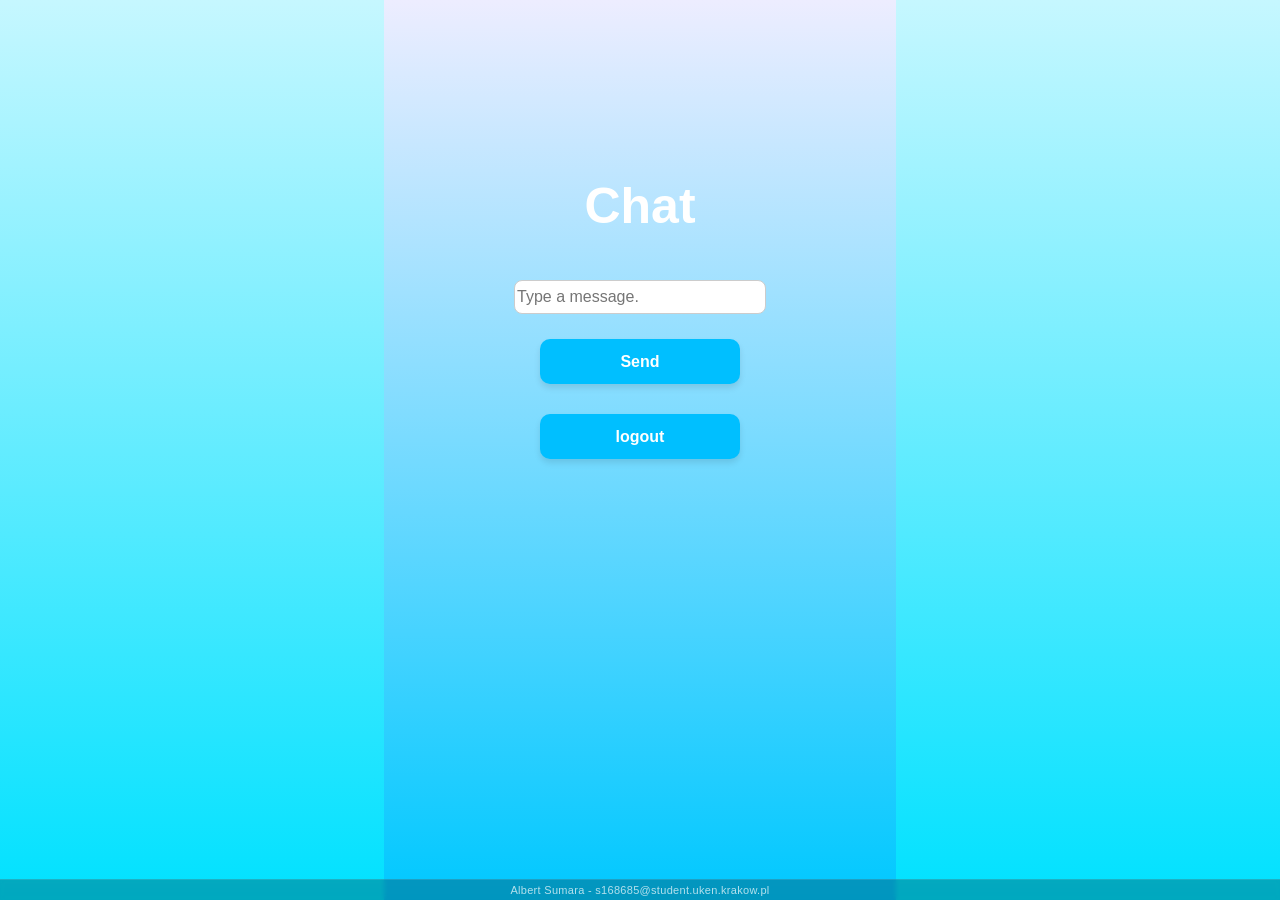
==== src/main/resources/static/chat.html @ 9cbee02e "09.12.2025 13:30" ====
<!DOCTYPE html>
<html lang="en">
<head>
    <meta charset="UTF-8">
    <title>ChatApp - Start</title>
    <link rel="stylesheet" href="css/style.css?v=2">
</head>
<body>
<div>
    <h2 class = "title-section-registration">Chat</h2>
</div>
<div class = "registration-page-section">


    <label for="message"></label><input type="text" id="message" name="message" placeholder="Type a message."/>
    <button id="submit-message">Send</button>

    <button id="logout-button" onclick="location.href='index.html'">logout</button>


</div>

<footer class="page-footer">
    <span>Albert Sumara - s168685@student.uken.krakow.pl</span>
</footer>

</body>
</html>

<script src="/js/chat.js"></script>
<script src="/js/logout.js"></script>
<script src="/js/session-redirect.js"></script>
---- src/main/resources/static/css/style.css ----
body {
    font-family: Arial, sans-serif;
    margin: 0;
    height: 100vh;
    display: flex;
    flex-direction: column;
    background-image: linear-gradient(to bottom, rgb(198, 247, 255), rgb(0, 225, 255));
    color: white;
}


.title-section-start-page {

    position: absolute;

    font-size: 40px;
    top: 45vh;
    left: 30vw;

}

.midtitle-section-start-page {

    position: absolute;

    font-size: 30px;
    top: 50vh;
    left: 30vw;

}


.button-start-page {
    width: 100%;
    height: 45px;
    margin: 10px 0;
    font-size: 16px;
    font-weight: 600;
    cursor: pointer;
    background-color: #00bfff;
    color: white;
    border: none;
    transition: all 0.3s ease;
    box-shadow: 0 4px 6px rgba(0, 0, 0, 0.1);
}

.button-start-page:hover {
    background-color: #009acd;
    transform: translateY(-2px);
    box-shadow: 0 6px 10px rgba(0, 0, 0, 0.15);
}

.button-start-page:active {
    transform: translateY(0);
    box-shadow: 0 4px 6px rgba(0, 0, 0, 0.1);
}

.button-start-page-section {
    position: fixed;
    top: 0;
    left: 55vw;
    width: 25vw;
    height: 100vh;

    display: flex;
    flex-direction: column;
    justify-content: flex-start;
    align-items: center;
    padding-top: 45vh;

    background-image: linear-gradient(to bottom, rgb(237, 237, 255), rgb(0, 200, 255));
}

.title-section-registration {

    position: absolute;
    width: 100%;
    font-size: 50px;
    top: 15vh;
    text-align: center;

    z-index: 2;

}

.registration-page-section {

    font-size: 20px;

    position: fixed;
    top: 0;
    left: 30vw;
    width: 40vw;
    height: 100vh;

    display: flex;
    flex-direction: column;
    justify-content: flex-start;
    align-items: center;
    padding-top: 30vh;

    background-image: linear-gradient(to bottom, rgb(237, 237, 255), rgb(0, 200, 255));
    box-sizing: border-box;

    padding-left: 10px;
    padding-right: 10px;

    z-index: 1;
}

.registration-page-section input {
    width: 50%;
    height: 30px;
    margin: 10px 0;
    border: 1px solid #ccc;
    border-radius: 8px;
    font-size: 16px;
    outline: none;
    transition: all 0.3s ease;
}

.registration-page-section input:focus {
    border-color: #00bfff;
    box-shadow: 0 0 8px rgba(0, 191, 255, 0.4);
    background-color: #f0f8ff;
}

.registration-page-section button {
    width: 200px;
    height: 45px;
    margin: 15px 0;
    background-color: #00bfff;
    color: white;
    border: none;
    border-radius: 10px;
    font-size: 16px;
    font-weight: 600;
    cursor: pointer;
    transition: all 0.3s ease;
    box-shadow: 0 4px 6px rgba(0, 0, 0, 0.1);
}

.registration-page-section button:hover {
    background-color: #009acd;
    transform: translateY(-2px);
    box-shadow: 0 6px 10px rgba(0, 0, 0, 0.15);
}

.registration-page-section button:active {
    transform: translateY(0);
    box-shadow: 0 4px 6px rgba(0, 0, 0, 0.1);
}

.page-footer {
    position: fixed;
    bottom: 0;
    left: 0;

    width: 100%;
    height: 20px; /* waska */

    background: rgba(0, 0, 0, 0.25);
    color: rgba(255, 255, 255, 0.7);

    display: flex;
    justify-content: center;
    align-items: center;

    font-size: 11px;
    letter-spacing: 0.3px;

    backdrop-filter: blur(2px);
    border-top: 1px solid rgba(255, 255, 255, 0.1);

    z-index: 100;
}

.picker {
    width: 80%;
    height: 80%;
    border: 2px solid #333;
    overflow-y: scroll;
    padding: 10px;
    background: rgb(0, 182, 233);
}

.picker-item {
    padding: 6px;
    margin-bottom: 5px;
    background: rgb(0, 122, 156);
    border-radius: 4px;
    cursor: pointer;
}

.picker-item:hover {
    background: rgb(0, 84, 107);
}
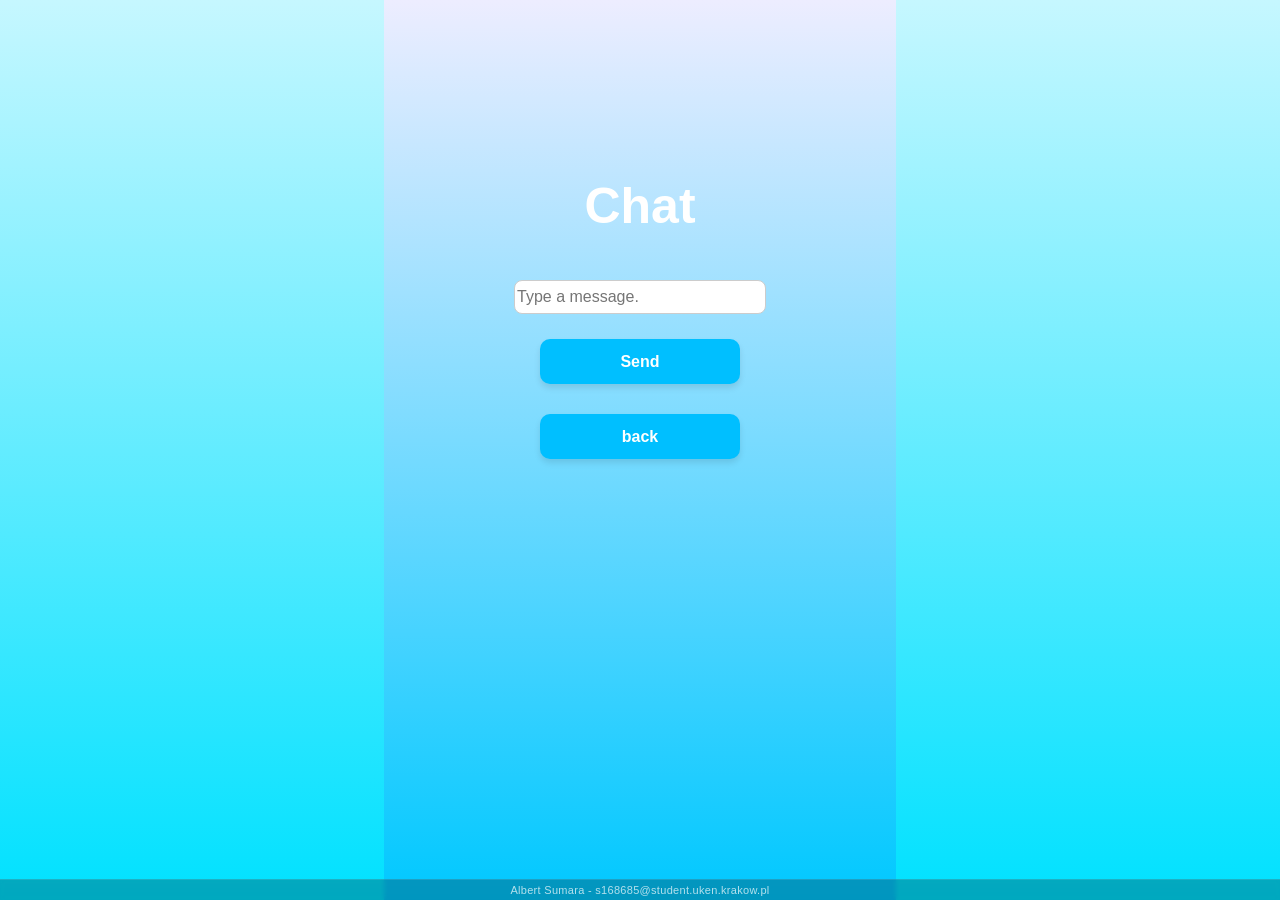
==== commit 77eea8bd: "10.12.2025 16:30" ====
--- a/src/main/resources/static/chat.html
+++ b/src/main/resources/static/chat.html
@@ -15,7 +15,7 @@
     <label for="message"></label><input type="text" id="message" name="message" placeholder="Type a message."/>
     <button id="submit-message">Send</button>
 
-    <button id="logout-button" onclick="location.href='index.html'">logout</button>
+    <button onclick="location.href='lobby.html'">back</button>
 
 
 </div>
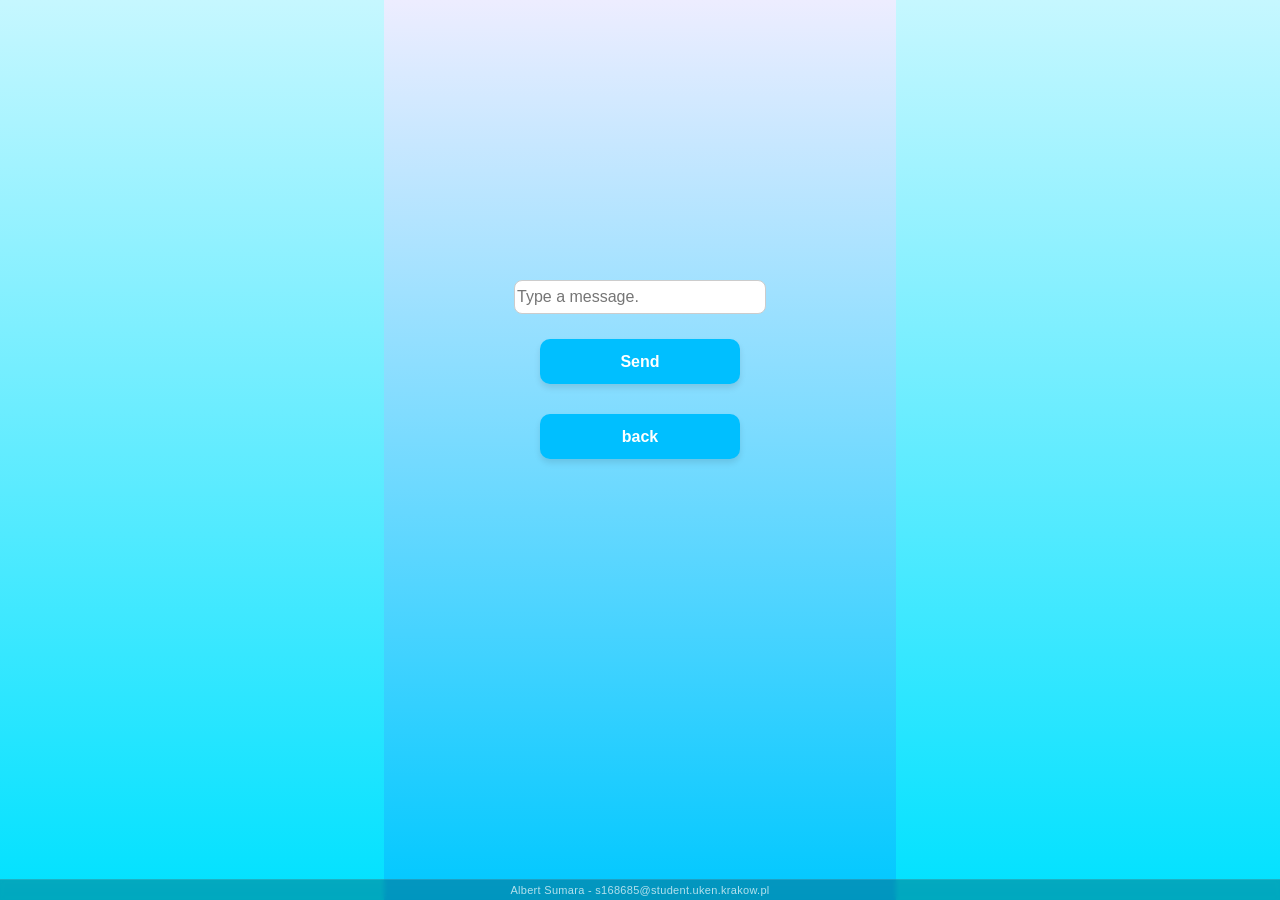
==== commit 593de144: "10.12.2025 19:00" ====
--- a/src/main/resources/static/chat.html
+++ b/src/main/resources/static/chat.html
@@ -7,7 +7,7 @@
 </head>
 <body>
 <div>
-    <h2 class = "title-section-registration">Chat</h2>
+    <h2 class = "title-section-registration" id = "chatHeader"></h2>
 </div>
 <div class = "registration-page-section">
 
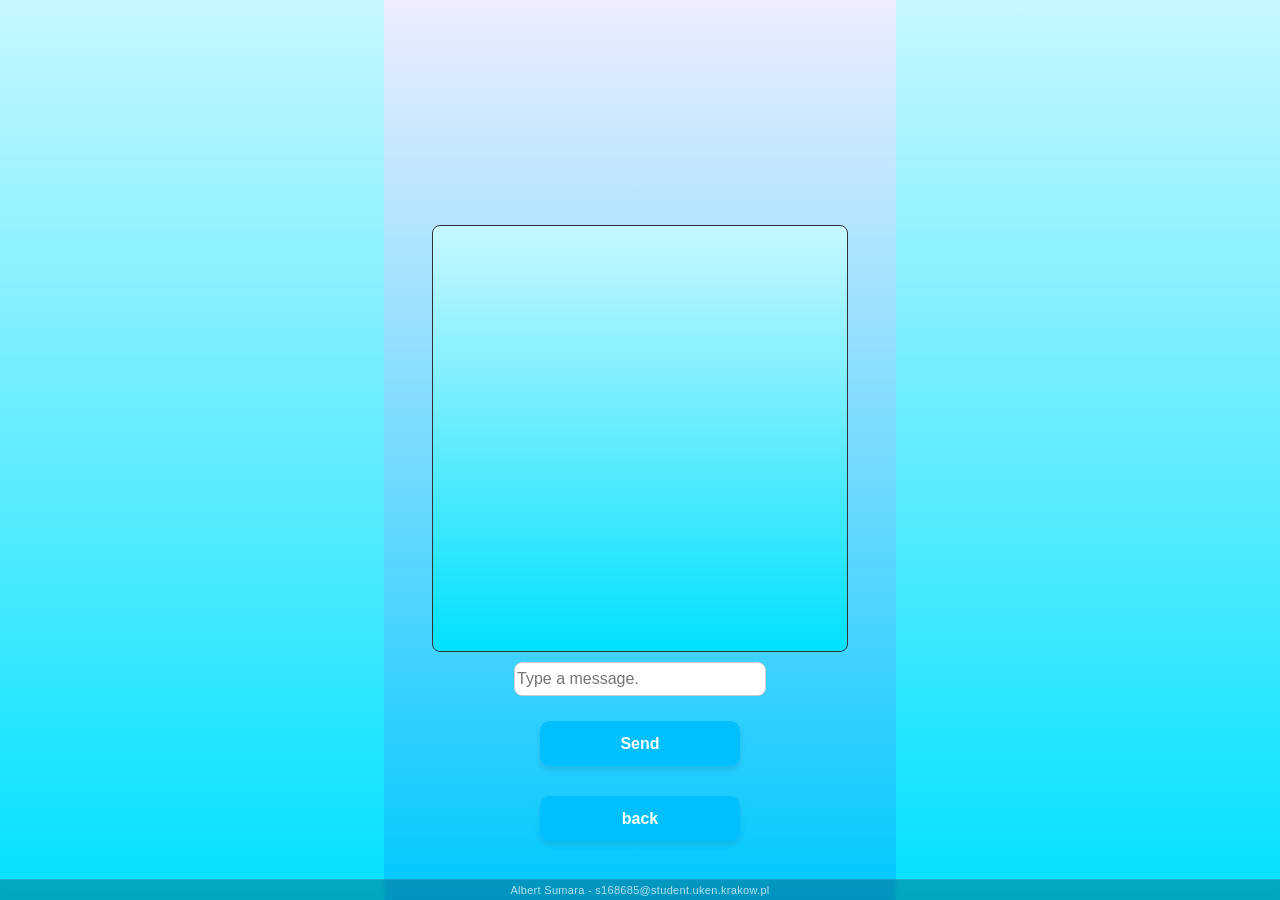
==== commit f0bf9eeb: "15.12.2025 17:00" ====
--- a/src/main/resources/static/chat.html
+++ b/src/main/resources/static/chat.html
@@ -11,7 +11,7 @@
 </div>
 <div class = "registration-page-section">
 
-
+    <div class = "picker" id ="chat-picker"></div>
     <label for="message"></label><input type="text" id="message" name="message" placeholder="Type a message."/>
     <button id="submit-message">Send</button>
 
--- a/src/main/resources/static/css/style.css
+++ b/src/main/resources/static/css/style.css
@@ -76,7 +76,7 @@
     position: absolute;
     width: 100%;
     font-size: 50px;
-    top: 15vh;
+    top: 10vh;
     text-align: center;
 
     z-index: 2;
@@ -97,7 +97,7 @@
     flex-direction: column;
     justify-content: flex-start;
     align-items: center;
-    padding-top: 30vh;
+    padding-top: 25vh;
 
     background-image: linear-gradient(to bottom, rgb(237, 237, 255), rgb(0, 200, 255));
     box-sizing: border-box;
@@ -177,11 +177,12 @@
 
 .picker {
     width: 80%;
-    height: 80%;
-    border: 2px solid #333;
+    height: 60%;
+    border: 1px solid #333;
     overflow-y: scroll;
     padding: 10px;
-    background: rgb(0, 182, 233);
+    background-image: linear-gradient(to bottom, rgb(198, 247, 255), rgb(0, 225, 255));
+    border-radius:8px;
 }
 
 .picker-item {
@@ -194,4 +195,19 @@
 
 .picker-item:hover {
     background: rgb(0, 84, 107);
+}
+
+.picker::-webkit-scrollbar {
+    width: 10px;
+    background: rgba(0,0,0,0.1);
+    border-radius: 8px;
+}
+
+.picker::-webkit-scrollbar-thumb {
+    background: rgb(0, 122, 156);
+    border-radius: 8px;
+}
+
+.picker::-webkit-scrollbar-thumb:hover {
+    background: rgb(0, 84, 107);
 }
